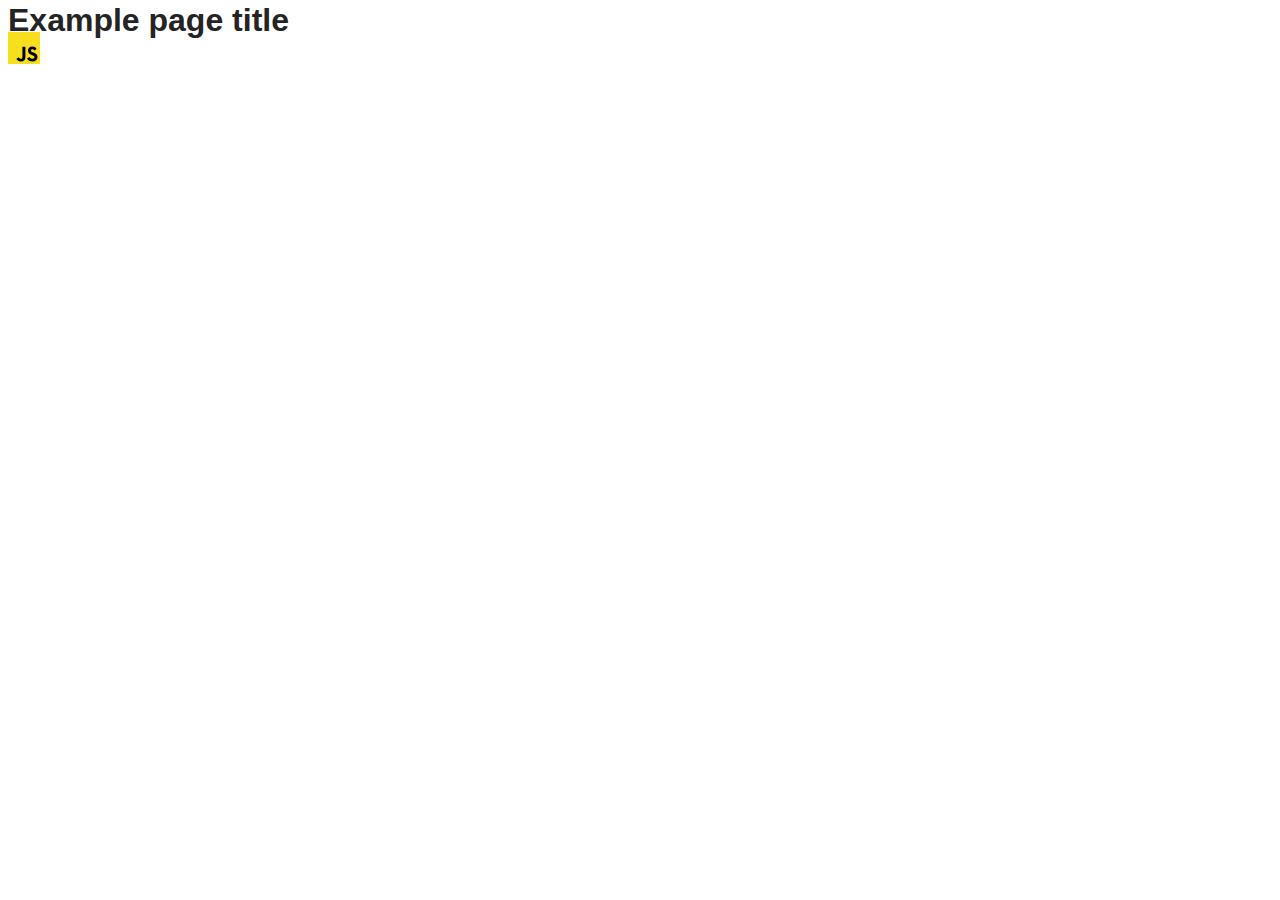
==== src/index.html @ 2480b46d "Initial commit" ====
<!DOCTYPE html>
<html lang="en">
  <head>
    <meta charset="UTF-8" />
    <link rel="icon" type="image/svg+xml" href="/favicon.svg" />
    <meta name="viewport" content="width=device-width, initial-scale=1.0" />
    <title>Vanilla App Template</title>
    <link rel="stylesheet" href="./css/styles.css" />
  </head>
  <body>
    <load ="partials/header.html" />

    <section>
      <h1>Example page title</h1>
      <!-- Path to images as from index.html file -->
      <img src="./img/javascript.svg" alt="" />
    </section>

    <!-- Loads the specified .html file -->
    <load ="partials/vite-promo.html" />

    <script type="module" src="./main.js"></script>
  </body>
</html>
---- src/css/styles.css ----
/**
  |============================
  | include css partials with
  | default @import url()
  |============================
*/
@import url('./reset.css');
@import url('./vite-promo.css');
@import url('./header.css');

:root {
  font-family: Inter, Avenir, Helvetica, Arial, sans-serif;
  font-size: 16px;
  line-height: 24px;
  font-weight: 400;

  color: #242424;
  background-color: rgba(255, 255, 255, 0.87);

  font-synthesis: none;
  text-rendering: optimizeLegibility;
  -webkit-font-smoothing: antialiased;
  -moz-osx-font-smoothing: grayscale;
  -webkit-text-size-adjust: 100%;
}
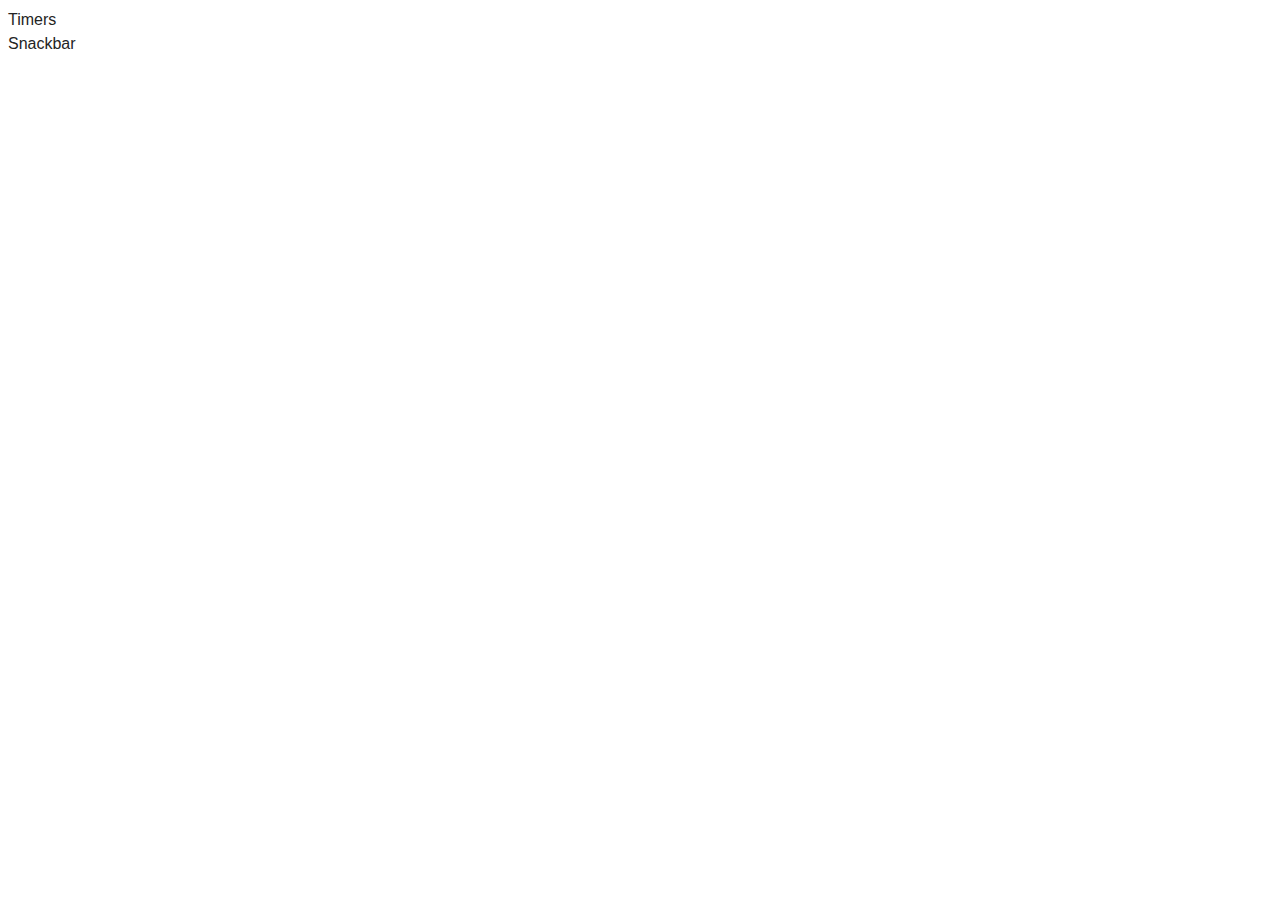
==== commit 754b34ba: "Update_1" ====
--- a/src/index.html
+++ b/src/index.html
@@ -2,23 +2,14 @@
 <html lang="en">
   <head>
     <meta charset="UTF-8" />
-    <link rel="icon" type="image/svg+xml" href="/favicon.svg" />
     <meta name="viewport" content="width=device-width, initial-scale=1.0" />
-    <title>Vanilla App Template</title>
+    <title>goit-js-hw-10</title>
     <link rel="stylesheet" href="./css/styles.css" />
   </head>
   <body>
-    <load ="partials/header.html" />
-
-    <section>
-      <h1>Example page title</h1>
-      <!-- Path to images as from index.html file -->
-      <img src="./img/javascript.svg" alt="" />
-    </section>
-
-    <!-- Loads the specified .html file -->
-    <load ="partials/vite-promo.html" />
-
-    <script type="module" src="./main.js"></script>
+    <ul>
+      <li><a href="./1-timer.html">Timers</a></li>
+      <li><a href="./2-snackbar.html">Snackbar</a></li>
+    </ul>
   </body>
-</html>
+</html>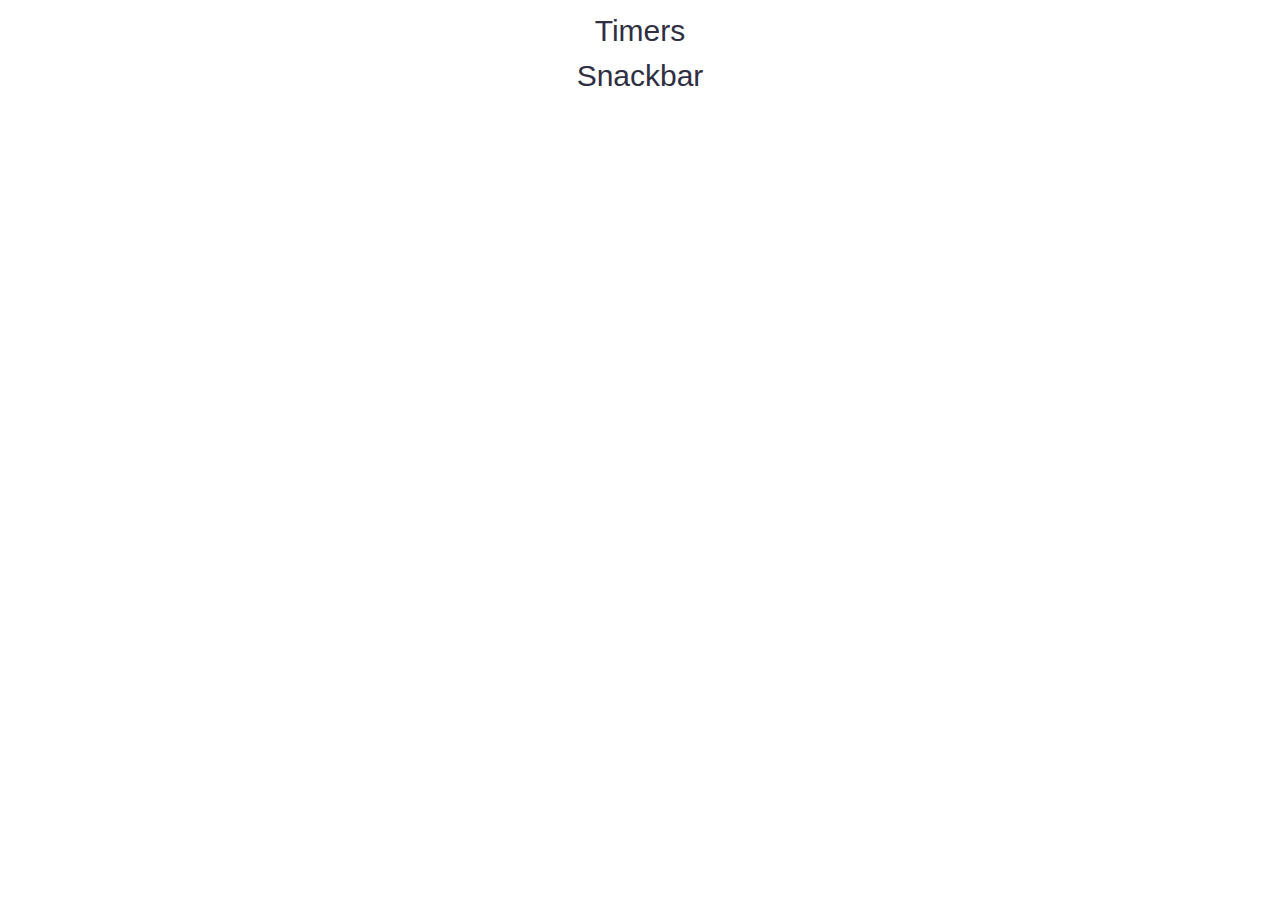
==== commit 910e2921: "Update_25" ====
--- a/src/css/styles.css
+++ b/src/css/styles.css
@@ -10,7 +10,7 @@
 
 :root {
   font-family: Inter, Avenir, Helvetica, Arial, sans-serif;
-  font-size: 16px;
+  font-size: 20px;
   line-height: 24px;
   font-weight: 400;
 
@@ -23,3 +23,23 @@
   -moz-osx-font-smoothing: grayscale;
   -webkit-text-size-adjust: 100%;
 }
+a {
+  display: flex;
+  justify-content: center;
+  align-items: center;
+  text-decoration: none;
+  font-size: 30px;
+  color: #2e2f42;
+  transition: color 250ms cubic-bezier(0.4, 0, 0.2, 1);
+  line-height: 1.5;
+}
+
+a:hover {
+  color: rgb(3, 3, 3);
+}
+
+a:hover::after {
+  margin-left: 8px;
+  font-size: 20px;
+
+}
